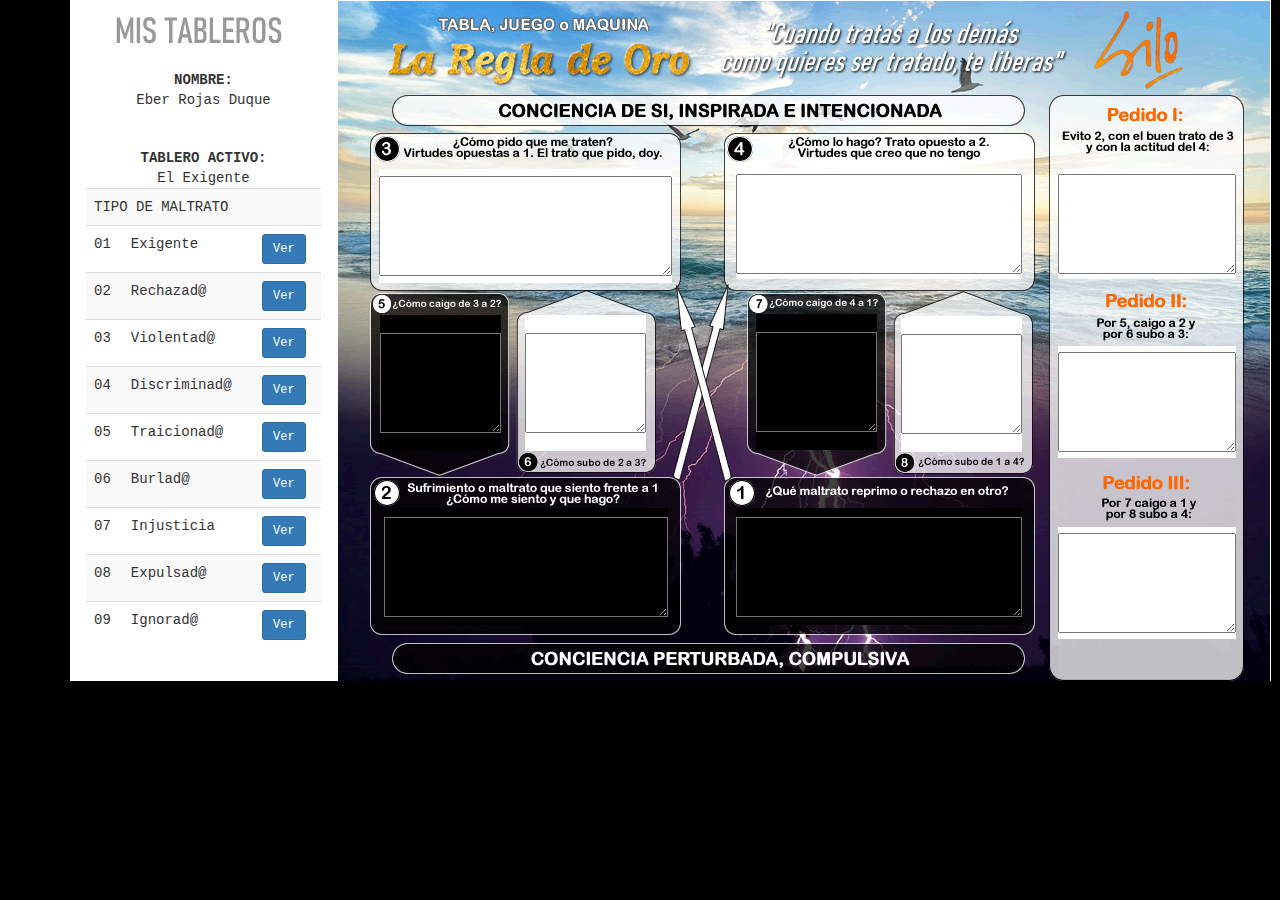
==== board/index.html @ b8701b4e "9 tableros" ====
<!--TEMPLATE-->
<!DOCTYPE html
  PUBLIC "-//W3C//DTD XHTML 1.0 Transitional//EN" "http://www.w3.org/TR/xhtml1/DTD/xhtml1-transitional.dtd">
<!-- saved from url=(0014)about:internet -->
<html xmlns="http://www.w3.org/1999/xhtml">

<head>
  <title>maqueta-board.gif</title>
  <meta http-equiv="Content-Type" content="text/html; charset=utf-8" />
  <link rel="stylesheet" href="https://maxcdn.bootstrapcdn.com/bootstrap/3.4.1/css/bootstrap.min.css">
</head>

<body>
    <div class="container">
      <table border="0" cellpadding="0" cellspacing="0" width="1200">
        <!-- fwtable fwsrc="maqueta-board.png" fwbase="maqueta-board.gif" fwstyle="Dreamweaver" fwdocid = "499303365" fwnested="0" -->
        <tr>
          <td><img src="images/spacer.gif" width="16" height="1" border="0" alt="" /></td>
          <td><img src="images/spacer.gif" width="235" height="1" border="0" alt="" /></td>
          <td><img src="images/spacer.gif" width="58" height="1" border="0" alt="" /></td>
          <td><img src="images/spacer.gif" width="1" height="1" border="0" alt="" /></td>
          <td><img src="images/spacer.gif" width="4" height="1" border="0" alt="" /></td>
          <td><img src="images/spacer.gif" width="117" height="1" border="0" alt="" /></td>
          <td><img src="images/spacer.gif" width="24" height="1" border="0" alt="" /></td>
          <td><img src="images/spacer.gif" width="121" height="1" border="0" alt="" /></td>
          <td><img src="images/spacer.gif" width="22" height="1" border="0" alt="" /></td>
          <td><img src="images/spacer.gif" width="4" height="1" border="0" alt="" /></td>
          <td><img src="images/spacer.gif" width="64" height="1" border="0" alt="" /></td>
          <td><img src="images/spacer.gif" width="20" height="1" border="0" alt="" /></td>
          <td><img src="images/spacer.gif" width="121" height="1" border="0" alt="" /></td>
          <td><img src="images/spacer.gif" width="24" height="1" border="0" alt="" /></td>
          <td><img src="images/spacer.gif" width="121" height="1" border="0" alt="" /></td>
          <td><img src="images/spacer.gif" width="36" height="1" border="0" alt="" /></td>
          <td><img src="images/spacer.gif" width="178" height="1" border="0" alt="" /></td>
          <td><img src="images/spacer.gif" width="34" height="1" border="0" alt="" /></td>
          <td><img src="images/spacer.gif" width="1" height="1" border="0" alt="" /></td>
        </tr>

        <tr>
          <td colspan="18"><img name="maquetaboard_r1_c1" src="images/maqueta-board_r1_c1.gif" width="1200" height="59"
              border="0" id="maquetaboard_r1_c1" alt="" /></td>
          <td></td>
        </tr>
        <tr>
          <td rowspan="19"><img name="maquetaboard_r2_c1" src="images/maqueta-board_r2_c1.gif" width="16" height="621"
              border="0" id="maquetaboard_r2_c1" alt="" /></td>
          <!--btnnuevo-->
          <td>
            <center>
              <strong>NOMBRE:</strong>
              <div id="txtowner">Eber Rojas Duque</span>
            </center>
          </td>
          <td rowspan="3" colspan="16"><img name="maquetaboard_r2_c3" src="images/maqueta-board_r2_c3.gif" width="949"
              height="109" border="0" id="maquetaboard_r2_c3" alt="" /></td>
          <td><img src="images/spacer.gif" width="1" height="59" border="0" alt="" /></td>
        </tr>
        <tr>
          <td>
          </td>
          <td><img src="images/spacer.gif" width="1" height="23" border="0" alt="" /></td>
        </tr>
        <tr>
          <!--tableros-->
          <td rowspan="16" class="txtinput">
            <center>
              <strong>TABLERO ACTIVO:</strong>
              <div id="txtboardactive">El Exigente</span>
            </center>            

            <div id="tableros">              
              <table class="table table-striped">
                <tr><td colspan="3">TIPO DE MALTRATO</td></tr>
                <tr><td>01</td><td><div id="tablero01">Exigente</div></td><td><button class="btn btn-primary btn-sm" onclick="loadboard('01')">Ver</button></td></tr>
                <tr><td>02</td><td><div id="tablero02">Rechazad@</div></td><td><button class="btn btn-primary btn-sm">Ver</button></td></tr>
                <tr><td>03</td><td><div id="tablero03">Violentad@</div></td><td><button class="btn btn-primary btn-sm">Ver</button></td></tr>
                <tr><td>04</td><td><div id="tablero04">Discriminad@</div></td><td><button class="btn btn-primary btn-sm">Ver</button></td></tr>
                <tr><td>05</td><td><div id="tablero05">Traicionad@</div></td><td><button class="btn btn-primary btn-sm">Ver</button></td></tr>
                <tr><td>06</td><td><div id="tablero06">Burlad@</div></td><td><button class="btn btn-primary btn-sm">Ver</button></td></tr>
                <tr><td>07</td><td><div id="tablero07">Injusticia</div></td><td><button class="btn btn-primary btn-sm">Ver</button></td></tr>
                <tr><td>08</td><td><div id="tablero08">Expulsad@</div></td><td><button class="btn btn-primary btn-sm">Ver</button></td></tr>
                <tr><td>09</td><td><div id="tablero08">Ignorad@</div></td><td><button class="btn btn-primary btn-sm">Ver</button></td></tr>
              </table>
            </div>
          </td>
          <td><img src="images/spacer.gif" width="1" height="27" border="0" alt="" /></td>
        </tr>
        <tr>
          <td rowspan="16"><img name="maquetaboard_r5_c3" src="images/maqueta-board_r5_c3.gif" width="58" height="512"
              border="0" id="maquetaboard_r5_c3" alt="" /></td>
          <!--txt03-->
          <td rowspan="2" colspan="7" class="txtinput">
            <textarea id="txt03"></textarea>
          </td>
          <td rowspan="16"><img name="maquetaboard_r5_c11" src="images/maqueta-board_r5_c11.gif" width="64" height="512"
              border="0" id="maquetaboard_r5_c11" alt="" /></td>
          <!--txt04-->
          <td colspan="4" class="txtinput">
            <textarea id="txt04"></textarea>
          </td>
          <td rowspan="16"><img name="maquetaboard_r5_c16" src="images/maqueta-board_r5_c16.gif" width="36" height="512"
              border="0" id="maquetaboard_r5_c16" alt="" /></td>
          <!--txtpedido01-->
          <td class="txtinput">
            <textarea id="txtpedido01"></textarea>
          </td>
          <td rowspan="16"><img name="maquetaboard_r5_c18" src="images/maqueta-board_r5_c18.gif" width="34" height="512"
              border="0" id="maquetaboard_r5_c18" alt="" /></td>
          <td><img src="images/spacer.gif" width="1" height="110" border="0" alt="" /></td>
        </tr>
        <tr>
          <td rowspan="2" colspan="4"><img name="maquetaboard_r6_c12" src="images/maqueta-board_r6_c12.gif" width="286"
              height="35" border="0" id="maquetaboard_r6_c12" alt="" /></td>
          <td rowspan="5"><img name="maquetaboard_r6_c17" src="images/maqueta-board_r6_c17.gif" width="178" height="67"
              border="0" id="maquetaboard_r6_c17" alt="" /></td>
          <td><img src="images/spacer.gif" width="1" height="4" border="0" alt="" /></td>
        </tr>
        <tr>
          <td rowspan="2" colspan="7"><img name="maquetaboard_r7_c4" src="images/maqueta-board_r7_c4.gif" width="293"
              height="32" border="0" id="maquetaboard_r7_c4" alt="" /></td>
          <td><img src="images/spacer.gif" width="1" height="31" border="0" alt="" /></td>
        </tr>
        <tr>
          <td rowspan="8"><img name="maquetaboard_r8_c12" src="images/maqueta-board_r8_c12.gif" width="20" height="194"
              border="0" id="maquetaboard_r8_c12" alt="" /></td>
          <!--txt07-->
          <td rowspan="4" class="txtinput dark">
            <textarea class="dark"></textarea>
          </td>
          <td rowspan="2" colspan="2"><img name="maquetaboard_r8_c14" src="images/maqueta-board_r8_c14.gif" width="145"
              height="2" border="0" id="maquetaboard_r8_c14" alt="" /></td>
          <td><img src="images/spacer.gif" width="1" height="1" border="0" alt="" /></td>
        </tr>
        <tr>
          <td rowspan="12"><img name="maquetaboard_r9_c4" src="images/maqueta-board_r9_c4.gif" width="1" height="366"
              border="0" id="maquetaboard_r9_c4" alt="" /></td>
          <!--txt05-->
          <td rowspan="4" colspan="2" class="txtinput dark">
            <textarea id="txt05" class="dark"></textarea>
          </td>
          <td rowspan="7"><img name="maquetaboard_r9_c7" src="images/maqueta-board_r9_c7.gif" width="24" height="193"
              border="0" id="maquetaboard_r9_c7" alt="" /></td>
          <!--txt06-->
          <td rowspan="4" class="txtinput">
            <textarea id="txt06"></textarea>
          </td>
          <td rowspan="7" colspan="2"><img name="maquetaboard_r9_c9" src="images/maqueta-board_r9_c9.gif" width="26"
              height="193" border="0" id="maquetaboard_r9_c9" alt="" /></td>
          <td><img src="images/spacer.gif" width="1" height="1" border="0" alt="" /></td>
        </tr>
        <tr>
          <td rowspan="6"><img name="maquetaboard_r10_c14" src="images/maqueta-board_r10_c14.gif" width="24"
              height="192" border="0" id="maquetaboard_r10_c14" alt="" /></td>
          <!--txt08-->
          <td rowspan="4" class="txtinput">
            <textarea id="txt08"></textarea>
          </td>
          <td><img src="images/spacer.gif" width="1" height="30" border="0" alt="" /></td>
        </tr>
        <tr>
          <!--txtpedido02-->
          <td rowspan="4" class="txtinput">
            <textarea id="txtpedido02"></textarea>
          </td>
          <td><img src="images/spacer.gif" width="1" height="104" border="0" alt="" /></td>
        </tr>
        <tr>
          <td rowspan="4"><img name="maquetaboard_r12_c13" src="images/maqueta-board_r12_c13.gif" width="121"
              height="58" border="0" id="maquetaboard_r12_c13" alt="" /></td>
          <td><img src="images/spacer.gif" width="1" height="1" border="0" alt="" /></td>
        </tr>
        <tr>
          <td rowspan="3" colspan="2"><img name="maquetaboard_r13_c5" src="images/maqueta-board_r13_c5.gif" width="121"
              height="57" border="0" id="maquetaboard_r13_c5" alt="" /></td>
          <td rowspan="3"><img name="maquetaboard_r13_c8" src="images/maqueta-board_r13_c8.gif" width="121" height="57"
              border="0" id="maquetaboard_r13_c8" alt="" /></td>
          <td><img src="images/spacer.gif" width="1" height="1" border="0" alt="" /></td>
        </tr>
        <tr>
          <td rowspan="2"><img name="maquetaboard_r14_c15" src="images/maqueta-board_r14_c15.gif" width="121"
              height="56" border="0" id="maquetaboard_r14_c15" alt="" /></td>
          <td><img src="images/spacer.gif" width="1" height="6" border="0" alt="" /></td>
        </tr>
        <tr>
          <td rowspan="2"><img name="maquetaboard_r15_c17" src="images/maqueta-board_r15_c17.gif" width="178"
              height="69" border="0" id="maquetaboard_r15_c17" alt="" /></td>
          <td><img src="images/spacer.gif" width="1" height="50" border="0" alt="" /></td>
        </tr>
        <tr>
          <td rowspan="5"><img name="maquetaboard_r16_c5" src="images/maqueta-board_r16_c5.gif" width="4" height="173"
              border="0" id="maquetaboard_r16_c5" alt="" /></td>
          <!--txt02-->
          <td rowspan="2" colspan="4" class="txtinput dark">
            <textarea id="txt02" class="dark"></textarea>
          </td>
          <td rowspan="5"><img name="maquetaboard_r16_c10" src="images/maqueta-board_r16_c10.gif" width="4" height="173"
              border="0" id="maquetaboard_r16_c10" alt="" /></td>
          <!--txt01-->
          <td rowspan="2" colspan="4" class="dark">
            <textarea id="txt01" class="dark"></textarea>
          </td>
          <td><img src="images/spacer.gif" width="1" height="19" border="0" alt="" /></td>
        </tr>
        <tr>
          <!--txtpedido03-->
          <td rowspan="2" class="txtinput">
            <textarea id="txtpedido03"></textarea>
          </td>
          <td><img src="images/spacer.gif" width="1" height="98" border="0" alt="" /></td>
        </tr>
        <tr>
          <td rowspan="3" colspan="4"><img name="maquetaboard_r18_c6" src="images/maqueta-board_r18_c6.gif" width="284"
              height="56" border="0" id="maquetaboard_r18_c6" alt="" /></td>
          <td rowspan="3" colspan="4"><img name="maquetaboard_r18_c12" src="images/maqueta-board_r18_c12.gif"
              width="286" height="56" border="0" id="maquetaboard_r18_c12" alt="" /></td>
          <td><img src="images/spacer.gif" width="1" height="14" border="0" alt="" /></td>
        </tr>
        <tr>
          <td rowspan="2"><img name="maquetaboard_r19_c17" src="images/maqueta-board_r19_c17.gif" width="178"
              height="42" border="0" id="maquetaboard_r19_c17" alt="" /></td>
          <td><img src="images/spacer.gif" width="1" height="34" border="0" alt="" /></td>
        </tr>
        <tr>
          <td><img name="maquetaboard_r20_c2" src="images/maqueta-board_r20_c2.gif" width="235" height="8" border="0"
              id="maquetaboard_r20_c2" alt="" /></td>
          <td></td>
        </tr>
      </table>
    </div>
</body>

</html>

<!--SCRIPT-->
<script>
  let boards = []
  class clsBOARD(){
    constructor(){
      this.id = null
      this.owner = null
      this.txt01 = null
      this.txt02 = null
      this.txt03 = null
      this.txt04 = null
      this.txt05 = null
      this.txt06 = null
      this.txt07 = null
      this.txt08 = null
      this.txtpedido01 = null
      this.txtpedido02 = null
      this.txtpedido03 = null
    }
    load(){

    }
    save(){

    }
  }

</script>

<!--STYLE-->
<style>
  html, body {
    background: #000;
    font-family: 'Courier New', Courier, monospace;
  }

  table {
    background-color: #FFF;
  }

  .dark{
    background-color: #000;
    color: #fff;
  }

  textarea{
    width: 100%;
    height: 100px;
  }

  .button{
    cursor: pointer;
  }

</style>
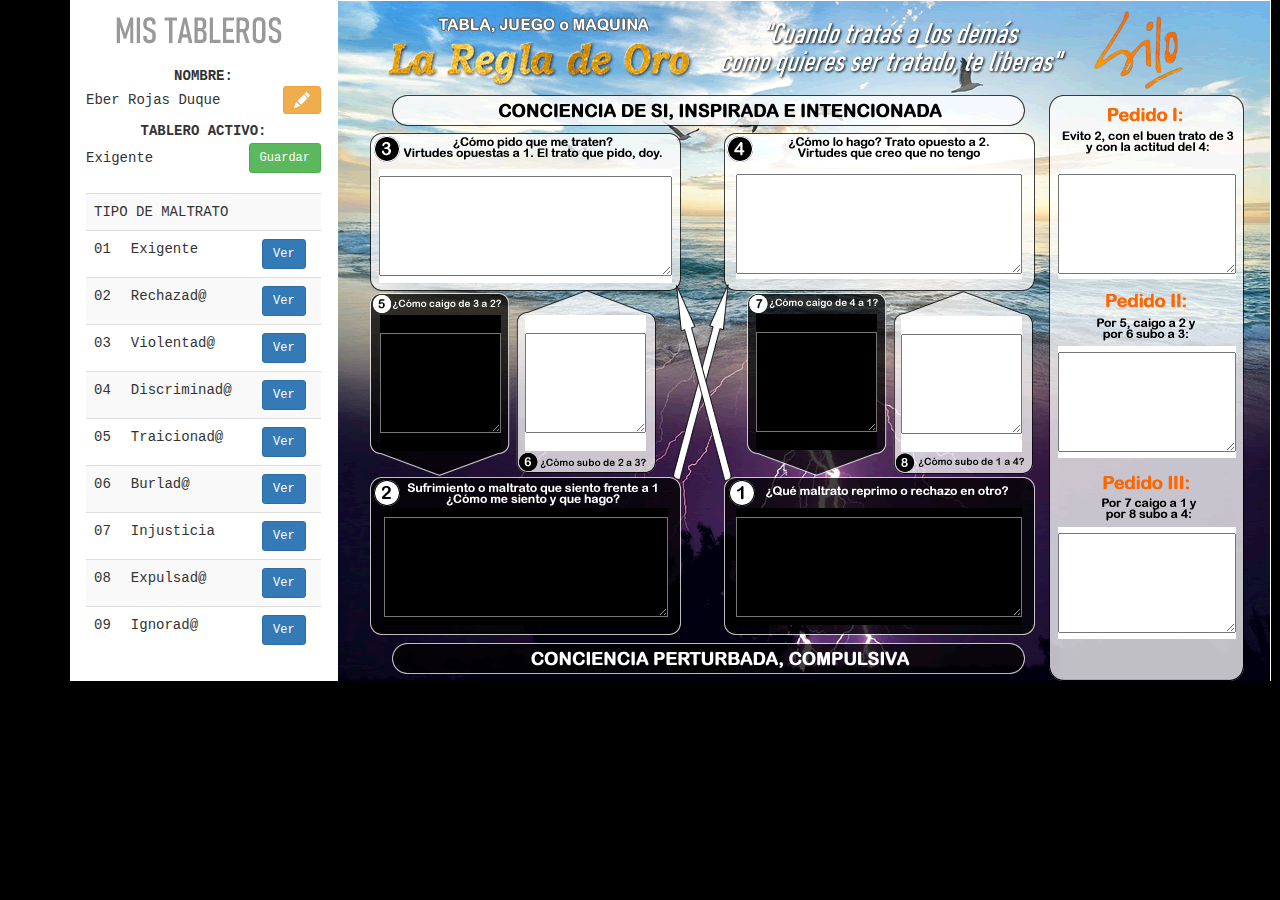
==== commit 053e7d79: "Botones edit y guardar" ====
--- a/board/index.html
+++ b/board/index.html
@@ -11,222 +11,292 @@
 </head>
 
 <body>
-    <div class="container">
-      <table border="0" cellpadding="0" cellspacing="0" width="1200">
-        <!-- fwtable fwsrc="maqueta-board.png" fwbase="maqueta-board.gif" fwstyle="Dreamweaver" fwdocid = "499303365" fwnested="0" -->
-        <tr>
-          <td><img src="images/spacer.gif" width="16" height="1" border="0" alt="" /></td>
-          <td><img src="images/spacer.gif" width="235" height="1" border="0" alt="" /></td>
-          <td><img src="images/spacer.gif" width="58" height="1" border="0" alt="" /></td>
-          <td><img src="images/spacer.gif" width="1" height="1" border="0" alt="" /></td>
-          <td><img src="images/spacer.gif" width="4" height="1" border="0" alt="" /></td>
-          <td><img src="images/spacer.gif" width="117" height="1" border="0" alt="" /></td>
-          <td><img src="images/spacer.gif" width="24" height="1" border="0" alt="" /></td>
-          <td><img src="images/spacer.gif" width="121" height="1" border="0" alt="" /></td>
-          <td><img src="images/spacer.gif" width="22" height="1" border="0" alt="" /></td>
-          <td><img src="images/spacer.gif" width="4" height="1" border="0" alt="" /></td>
-          <td><img src="images/spacer.gif" width="64" height="1" border="0" alt="" /></td>
-          <td><img src="images/spacer.gif" width="20" height="1" border="0" alt="" /></td>
-          <td><img src="images/spacer.gif" width="121" height="1" border="0" alt="" /></td>
-          <td><img src="images/spacer.gif" width="24" height="1" border="0" alt="" /></td>
-          <td><img src="images/spacer.gif" width="121" height="1" border="0" alt="" /></td>
-          <td><img src="images/spacer.gif" width="36" height="1" border="0" alt="" /></td>
-          <td><img src="images/spacer.gif" width="178" height="1" border="0" alt="" /></td>
-          <td><img src="images/spacer.gif" width="34" height="1" border="0" alt="" /></td>
-          <td><img src="images/spacer.gif" width="1" height="1" border="0" alt="" /></td>
-        </tr>
-
-        <tr>
-          <td colspan="18"><img name="maquetaboard_r1_c1" src="images/maqueta-board_r1_c1.gif" width="1200" height="59"
-              border="0" id="maquetaboard_r1_c1" alt="" /></td>
-          <td></td>
-        </tr>
-        <tr>
-          <td rowspan="19"><img name="maquetaboard_r2_c1" src="images/maqueta-board_r2_c1.gif" width="16" height="621"
-              border="0" id="maquetaboard_r2_c1" alt="" /></td>
-          <!--btnnuevo-->
-          <td>
-            <center>
-              <strong>NOMBRE:</strong>
-              <div id="txtowner">Eber Rojas Duque</span>
-            </center>
-          </td>
-          <td rowspan="3" colspan="16"><img name="maquetaboard_r2_c3" src="images/maqueta-board_r2_c3.gif" width="949"
-              height="109" border="0" id="maquetaboard_r2_c3" alt="" /></td>
-          <td><img src="images/spacer.gif" width="1" height="59" border="0" alt="" /></td>
-        </tr>
-        <tr>
-          <td>
-          </td>
-          <td><img src="images/spacer.gif" width="1" height="23" border="0" alt="" /></td>
-        </tr>
-        <tr>
-          <!--tableros-->
-          <td rowspan="16" class="txtinput">
-            <center>
-              <strong>TABLERO ACTIVO:</strong>
-              <div id="txtboardactive">El Exigente</span>
-            </center>            
-
-            <div id="tableros">              
-              <table class="table table-striped">
-                <tr><td colspan="3">TIPO DE MALTRATO</td></tr>
-                <tr><td>01</td><td><div id="tablero01">Exigente</div></td><td><button class="btn btn-primary btn-sm" onclick="loadboard('01')">Ver</button></td></tr>
-                <tr><td>02</td><td><div id="tablero02">Rechazad@</div></td><td><button class="btn btn-primary btn-sm">Ver</button></td></tr>
-                <tr><td>03</td><td><div id="tablero03">Violentad@</div></td><td><button class="btn btn-primary btn-sm">Ver</button></td></tr>
-                <tr><td>04</td><td><div id="tablero04">Discriminad@</div></td><td><button class="btn btn-primary btn-sm">Ver</button></td></tr>
-                <tr><td>05</td><td><div id="tablero05">Traicionad@</div></td><td><button class="btn btn-primary btn-sm">Ver</button></td></tr>
-                <tr><td>06</td><td><div id="tablero06">Burlad@</div></td><td><button class="btn btn-primary btn-sm">Ver</button></td></tr>
-                <tr><td>07</td><td><div id="tablero07">Injusticia</div></td><td><button class="btn btn-primary btn-sm">Ver</button></td></tr>
-                <tr><td>08</td><td><div id="tablero08">Expulsad@</div></td><td><button class="btn btn-primary btn-sm">Ver</button></td></tr>
-                <tr><td>09</td><td><div id="tablero08">Ignorad@</div></td><td><button class="btn btn-primary btn-sm">Ver</button></td></tr>
-              </table>
-            </div>
-          </td>
-          <td><img src="images/spacer.gif" width="1" height="27" border="0" alt="" /></td>
-        </tr>
-        <tr>
-          <td rowspan="16"><img name="maquetaboard_r5_c3" src="images/maqueta-board_r5_c3.gif" width="58" height="512"
-              border="0" id="maquetaboard_r5_c3" alt="" /></td>
-          <!--txt03-->
-          <td rowspan="2" colspan="7" class="txtinput">
-            <textarea id="txt03"></textarea>
-          </td>
-          <td rowspan="16"><img name="maquetaboard_r5_c11" src="images/maqueta-board_r5_c11.gif" width="64" height="512"
-              border="0" id="maquetaboard_r5_c11" alt="" /></td>
-          <!--txt04-->
-          <td colspan="4" class="txtinput">
-            <textarea id="txt04"></textarea>
-          </td>
-          <td rowspan="16"><img name="maquetaboard_r5_c16" src="images/maqueta-board_r5_c16.gif" width="36" height="512"
-              border="0" id="maquetaboard_r5_c16" alt="" /></td>
-          <!--txtpedido01-->
-          <td class="txtinput">
-            <textarea id="txtpedido01"></textarea>
-          </td>
-          <td rowspan="16"><img name="maquetaboard_r5_c18" src="images/maqueta-board_r5_c18.gif" width="34" height="512"
-              border="0" id="maquetaboard_r5_c18" alt="" /></td>
-          <td><img src="images/spacer.gif" width="1" height="110" border="0" alt="" /></td>
-        </tr>
-        <tr>
-          <td rowspan="2" colspan="4"><img name="maquetaboard_r6_c12" src="images/maqueta-board_r6_c12.gif" width="286"
-              height="35" border="0" id="maquetaboard_r6_c12" alt="" /></td>
-          <td rowspan="5"><img name="maquetaboard_r6_c17" src="images/maqueta-board_r6_c17.gif" width="178" height="67"
-              border="0" id="maquetaboard_r6_c17" alt="" /></td>
-          <td><img src="images/spacer.gif" width="1" height="4" border="0" alt="" /></td>
-        </tr>
-        <tr>
-          <td rowspan="2" colspan="7"><img name="maquetaboard_r7_c4" src="images/maqueta-board_r7_c4.gif" width="293"
-              height="32" border="0" id="maquetaboard_r7_c4" alt="" /></td>
-          <td><img src="images/spacer.gif" width="1" height="31" border="0" alt="" /></td>
-        </tr>
-        <tr>
-          <td rowspan="8"><img name="maquetaboard_r8_c12" src="images/maqueta-board_r8_c12.gif" width="20" height="194"
-              border="0" id="maquetaboard_r8_c12" alt="" /></td>
-          <!--txt07-->
-          <td rowspan="4" class="txtinput dark">
-            <textarea class="dark"></textarea>
-          </td>
-          <td rowspan="2" colspan="2"><img name="maquetaboard_r8_c14" src="images/maqueta-board_r8_c14.gif" width="145"
-              height="2" border="0" id="maquetaboard_r8_c14" alt="" /></td>
-          <td><img src="images/spacer.gif" width="1" height="1" border="0" alt="" /></td>
-        </tr>
-        <tr>
-          <td rowspan="12"><img name="maquetaboard_r9_c4" src="images/maqueta-board_r9_c4.gif" width="1" height="366"
-              border="0" id="maquetaboard_r9_c4" alt="" /></td>
-          <!--txt05-->
-          <td rowspan="4" colspan="2" class="txtinput dark">
-            <textarea id="txt05" class="dark"></textarea>
-          </td>
-          <td rowspan="7"><img name="maquetaboard_r9_c7" src="images/maqueta-board_r9_c7.gif" width="24" height="193"
-              border="0" id="maquetaboard_r9_c7" alt="" /></td>
-          <!--txt06-->
-          <td rowspan="4" class="txtinput">
-            <textarea id="txt06"></textarea>
-          </td>
-          <td rowspan="7" colspan="2"><img name="maquetaboard_r9_c9" src="images/maqueta-board_r9_c9.gif" width="26"
-              height="193" border="0" id="maquetaboard_r9_c9" alt="" /></td>
-          <td><img src="images/spacer.gif" width="1" height="1" border="0" alt="" /></td>
-        </tr>
-        <tr>
-          <td rowspan="6"><img name="maquetaboard_r10_c14" src="images/maqueta-board_r10_c14.gif" width="24"
-              height="192" border="0" id="maquetaboard_r10_c14" alt="" /></td>
-          <!--txt08-->
-          <td rowspan="4" class="txtinput">
-            <textarea id="txt08"></textarea>
-          </td>
-          <td><img src="images/spacer.gif" width="1" height="30" border="0" alt="" /></td>
-        </tr>
-        <tr>
-          <!--txtpedido02-->
-          <td rowspan="4" class="txtinput">
-            <textarea id="txtpedido02"></textarea>
-          </td>
-          <td><img src="images/spacer.gif" width="1" height="104" border="0" alt="" /></td>
-        </tr>
-        <tr>
-          <td rowspan="4"><img name="maquetaboard_r12_c13" src="images/maqueta-board_r12_c13.gif" width="121"
-              height="58" border="0" id="maquetaboard_r12_c13" alt="" /></td>
-          <td><img src="images/spacer.gif" width="1" height="1" border="0" alt="" /></td>
-        </tr>
-        <tr>
-          <td rowspan="3" colspan="2"><img name="maquetaboard_r13_c5" src="images/maqueta-board_r13_c5.gif" width="121"
-              height="57" border="0" id="maquetaboard_r13_c5" alt="" /></td>
-          <td rowspan="3"><img name="maquetaboard_r13_c8" src="images/maqueta-board_r13_c8.gif" width="121" height="57"
-              border="0" id="maquetaboard_r13_c8" alt="" /></td>
-          <td><img src="images/spacer.gif" width="1" height="1" border="0" alt="" /></td>
-        </tr>
-        <tr>
-          <td rowspan="2"><img name="maquetaboard_r14_c15" src="images/maqueta-board_r14_c15.gif" width="121"
-              height="56" border="0" id="maquetaboard_r14_c15" alt="" /></td>
-          <td><img src="images/spacer.gif" width="1" height="6" border="0" alt="" /></td>
-        </tr>
-        <tr>
-          <td rowspan="2"><img name="maquetaboard_r15_c17" src="images/maqueta-board_r15_c17.gif" width="178"
-              height="69" border="0" id="maquetaboard_r15_c17" alt="" /></td>
-          <td><img src="images/spacer.gif" width="1" height="50" border="0" alt="" /></td>
-        </tr>
-        <tr>
-          <td rowspan="5"><img name="maquetaboard_r16_c5" src="images/maqueta-board_r16_c5.gif" width="4" height="173"
-              border="0" id="maquetaboard_r16_c5" alt="" /></td>
-          <!--txt02-->
-          <td rowspan="2" colspan="4" class="txtinput dark">
-            <textarea id="txt02" class="dark"></textarea>
-          </td>
-          <td rowspan="5"><img name="maquetaboard_r16_c10" src="images/maqueta-board_r16_c10.gif" width="4" height="173"
-              border="0" id="maquetaboard_r16_c10" alt="" /></td>
-          <!--txt01-->
-          <td rowspan="2" colspan="4" class="dark">
-            <textarea id="txt01" class="dark"></textarea>
-          </td>
-          <td><img src="images/spacer.gif" width="1" height="19" border="0" alt="" /></td>
-        </tr>
-        <tr>
-          <!--txtpedido03-->
-          <td rowspan="2" class="txtinput">
-            <textarea id="txtpedido03"></textarea>
-          </td>
-          <td><img src="images/spacer.gif" width="1" height="98" border="0" alt="" /></td>
-        </tr>
-        <tr>
-          <td rowspan="3" colspan="4"><img name="maquetaboard_r18_c6" src="images/maqueta-board_r18_c6.gif" width="284"
-              height="56" border="0" id="maquetaboard_r18_c6" alt="" /></td>
-          <td rowspan="3" colspan="4"><img name="maquetaboard_r18_c12" src="images/maqueta-board_r18_c12.gif"
-              width="286" height="56" border="0" id="maquetaboard_r18_c12" alt="" /></td>
-          <td><img src="images/spacer.gif" width="1" height="14" border="0" alt="" /></td>
-        </tr>
-        <tr>
-          <td rowspan="2"><img name="maquetaboard_r19_c17" src="images/maqueta-board_r19_c17.gif" width="178"
-              height="42" border="0" id="maquetaboard_r19_c17" alt="" /></td>
-          <td><img src="images/spacer.gif" width="1" height="34" border="0" alt="" /></td>
-        </tr>
-        <tr>
-          <td><img name="maquetaboard_r20_c2" src="images/maqueta-board_r20_c2.gif" width="235" height="8" border="0"
-              id="maquetaboard_r20_c2" alt="" /></td>
-          <td></td>
-        </tr>
-      </table>
-    </div>
+  <div class="container">
+    <table border="0" cellpadding="0" cellspacing="0" width="1200">
+      <!-- fwtable fwsrc="maqueta-board.png" fwbase="maqueta-board.gif" fwstyle="Dreamweaver" fwdocid = "499303365" fwnested="0" -->
+      <tr>
+        <td><img src="images/spacer.gif" width="16" height="1" border="0" alt="" /></td>
+        <td><img src="images/spacer.gif" width="235" height="1" border="0" alt="" /></td>
+        <td><img src="images/spacer.gif" width="58" height="1" border="0" alt="" /></td>
+        <td><img src="images/spacer.gif" width="1" height="1" border="0" alt="" /></td>
+        <td><img src="images/spacer.gif" width="4" height="1" border="0" alt="" /></td>
+        <td><img src="images/spacer.gif" width="117" height="1" border="0" alt="" /></td>
+        <td><img src="images/spacer.gif" width="24" height="1" border="0" alt="" /></td>
+        <td><img src="images/spacer.gif" width="121" height="1" border="0" alt="" /></td>
+        <td><img src="images/spacer.gif" width="22" height="1" border="0" alt="" /></td>
+        <td><img src="images/spacer.gif" width="4" height="1" border="0" alt="" /></td>
+        <td><img src="images/spacer.gif" width="64" height="1" border="0" alt="" /></td>
+        <td><img src="images/spacer.gif" width="20" height="1" border="0" alt="" /></td>
+        <td><img src="images/spacer.gif" width="121" height="1" border="0" alt="" /></td>
+        <td><img src="images/spacer.gif" width="24" height="1" border="0" alt="" /></td>
+        <td><img src="images/spacer.gif" width="121" height="1" border="0" alt="" /></td>
+        <td><img src="images/spacer.gif" width="36" height="1" border="0" alt="" /></td>
+        <td><img src="images/spacer.gif" width="178" height="1" border="0" alt="" /></td>
+        <td><img src="images/spacer.gif" width="34" height="1" border="0" alt="" /></td>
+        <td><img src="images/spacer.gif" width="1" height="1" border="0" alt="" /></td>
+      </tr>
+
+      <tr>
+        <td colspan="18"><img name="maquetaboard_r1_c1" src="images/maqueta-board_r1_c1.gif" width="1200" height="59"
+            border="0" id="maquetaboard_r1_c1" alt="" /></td>
+        <td></td>
+      </tr>
+      <tr>
+        <td rowspan="19"><img name="maquetaboard_r2_c1" src="images/maqueta-board_r2_c1.gif" width="16" height="621"
+            border="0" id="maquetaboard_r2_c1" alt="" /></td>
+        <!--btnnuevo-->
+        <td>
+          <center>
+            <strong>NOMBRE:</strong>
+          </center>
+          <table width="100%">
+            <tr>
+              <td width="200px">Eber Rojas Duque</td>
+              <td><button class="btn btn-warning btn-sm" onclick="loadboard('01')"><svg
+                    xmlns="http://www.w3.org/2000/svg" width="16" height="16" fill="currentColor"
+                    class="bi bi-pencil-fill" viewBox="0 0 16 16">
+                    <path
+                      d="M12.854.146a.5.5 0 0 0-.707 0L10.5 1.793 14.207 5.5l1.647-1.646a.5.5 0 0 0 0-.708l-3-3zm.646 6.061L9.793 2.5 3.293 9H3.5a.5.5 0 0 1 .5.5v.5h.5a.5.5 0 0 1 .5.5v.5h.5a.5.5 0 0 1 .5.5v.5h.5a.5.5 0 0 1 .5.5v.207l6.5-6.5zm-7.468 7.468A.5.5 0 0 1 6 13.5V13h-.5a.5.5 0 0 1-.5-.5V12h-.5a.5.5 0 0 1-.5-.5V11h-.5a.5.5 0 0 1-.5-.5V10h-.5a.499.499 0 0 1-.175-.032l-.179.178a.5.5 0 0 0-.11.168l-2 5a.5.5 0 0 0 .65.65l5-2a.5.5 0 0 0 .168-.11l.178-.178z" />
+                  </svg></button></td>
+            </tr>
+          </table>
+
+        </td>
+        <td rowspan="3" colspan="16"><img name="maquetaboard_r2_c3" src="images/maqueta-board_r2_c3.gif" width="949"
+            height="109" border="0" id="maquetaboard_r2_c3" alt="" /></td>
+        <td><img src="images/spacer.gif" width="1" height="59" border="0" alt="" /></td>
+      </tr>
+      <tr>
+        <td>
+          <center>
+            <strong>TABLERO ACTIVO:</strong>
+          </center>
+        </td>
+        <td><img src="images/spacer.gif" width="1" height="23" border="0" alt="" /></td>
+      </tr>
+      <tr>
+        <!--tableros-->
+        <td rowspan="16" class="txtinput">
+          <table width="100%">
+            <tr>
+              <td width="200px">Exigente</td>
+              <td><button class="btn btn-success btn-sm" onclick="loadboard('01')">Guardar</button></td>
+            </tr>
+          </table>
+          <br>
+          <table class="table table-striped">
+            <tr>
+              <td colspan="3">TIPO DE MALTRATO</td>
+            </tr>
+            <tr>
+              <td>01</td>
+              <td>
+                <div id="tablero01">Exigente</div>
+              </td>
+              <td><button class="btn btn-primary btn-sm" onclick="loadboard('01')">Ver</button></td>
+            </tr>
+            <tr>
+              <td>02</td>
+              <td>
+                <div id="tablero02">Rechazad@</div>
+              </td>
+              <td><button class="btn btn-primary btn-sm">Ver</button></td>
+            </tr>
+            <tr>
+              <td>03</td>
+              <td>
+                <div id="tablero03">Violentad@</div>
+              </td>
+              <td><button class="btn btn-primary btn-sm">Ver</button></td>
+            </tr>
+            <tr>
+              <td>04</td>
+              <td>
+                <div id="tablero04">Discriminad@</div>
+              </td>
+              <td><button class="btn btn-primary btn-sm">Ver</button></td>
+            </tr>
+            <tr>
+              <td>05</td>
+              <td>
+                <div id="tablero05">Traicionad@</div>
+              </td>
+              <td><button class="btn btn-primary btn-sm">Ver</button></td>
+            </tr>
+            <tr>
+              <td>06</td>
+              <td>
+                <div id="tablero06">Burlad@</div>
+              </td>
+              <td><button class="btn btn-primary btn-sm">Ver</button></td>
+            </tr>
+            <tr>
+              <td>07</td>
+              <td>
+                <div id="tablero07">Injusticia</div>
+              </td>
+              <td><button class="btn btn-primary btn-sm">Ver</button></td>
+            </tr>
+            <tr>
+              <td>08</td>
+              <td>
+                <div id="tablero08">Expulsad@</div>
+              </td>
+              <td><button class="btn btn-primary btn-sm">Ver</button></td>
+            </tr>
+            <tr>
+              <td>09</td>
+              <td>
+                <div id="tablero08">Ignorad@</div>
+              </td>
+              <td><button class="btn btn-primary btn-sm">Ver</button></td>
+            </tr>
+          </table>
+        </td>
+        <td><img src="images/spacer.gif" width="1" height="27" border="0" alt="" /></td>
+      </tr>
+      <tr>
+        <td rowspan="16"><img name="maquetaboard_r5_c3" src="images/maqueta-board_r5_c3.gif" width="58" height="512"
+            border="0" id="maquetaboard_r5_c3" alt="" /></td>
+        <!--txt03-->
+        <td rowspan="2" colspan="7" class="txtinput">
+          <textarea id="txt03"></textarea>
+        </td>
+        <td rowspan="16"><img name="maquetaboard_r5_c11" src="images/maqueta-board_r5_c11.gif" width="64" height="512"
+            border="0" id="maquetaboard_r5_c11" alt="" /></td>
+        <!--txt04-->
+        <td colspan="4" class="txtinput">
+          <textarea id="txt04"></textarea>
+        </td>
+        <td rowspan="16"><img name="maquetaboard_r5_c16" src="images/maqueta-board_r5_c16.gif" width="36" height="512"
+            border="0" id="maquetaboard_r5_c16" alt="" /></td>
+        <!--txtpedido01-->
+        <td class="txtinput">
+          <textarea id="txtpedido01"></textarea>
+        </td>
+        <td rowspan="16"><img name="maquetaboard_r5_c18" src="images/maqueta-board_r5_c18.gif" width="34" height="512"
+            border="0" id="maquetaboard_r5_c18" alt="" /></td>
+        <td><img src="images/spacer.gif" width="1" height="110" border="0" alt="" /></td>
+      </tr>
+      <tr>
+        <td rowspan="2" colspan="4"><img name="maquetaboard_r6_c12" src="images/maqueta-board_r6_c12.gif" width="286"
+            height="35" border="0" id="maquetaboard_r6_c12" alt="" /></td>
+        <td rowspan="5"><img name="maquetaboard_r6_c17" src="images/maqueta-board_r6_c17.gif" width="178" height="67"
+            border="0" id="maquetaboard_r6_c17" alt="" /></td>
+        <td><img src="images/spacer.gif" width="1" height="4" border="0" alt="" /></td>
+      </tr>
+      <tr>
+        <td rowspan="2" colspan="7"><img name="maquetaboard_r7_c4" src="images/maqueta-board_r7_c4.gif" width="293"
+            height="32" border="0" id="maquetaboard_r7_c4" alt="" /></td>
+        <td><img src="images/spacer.gif" width="1" height="31" border="0" alt="" /></td>
+      </tr>
+      <tr>
+        <td rowspan="8"><img name="maquetaboard_r8_c12" src="images/maqueta-board_r8_c12.gif" width="20" height="194"
+            border="0" id="maquetaboard_r8_c12" alt="" /></td>
+        <!--txt07-->
+        <td rowspan="4" class="txtinput dark">
+          <textarea class="dark"></textarea>
+        </td>
+        <td rowspan="2" colspan="2"><img name="maquetaboard_r8_c14" src="images/maqueta-board_r8_c14.gif" width="145"
+            height="2" border="0" id="maquetaboard_r8_c14" alt="" /></td>
+        <td><img src="images/spacer.gif" width="1" height="1" border="0" alt="" /></td>
+      </tr>
+      <tr>
+        <td rowspan="12"><img name="maquetaboard_r9_c4" src="images/maqueta-board_r9_c4.gif" width="1" height="366"
+            border="0" id="maquetaboard_r9_c4" alt="" /></td>
+        <!--txt05-->
+        <td rowspan="4" colspan="2" class="txtinput dark">
+          <textarea id="txt05" class="dark"></textarea>
+        </td>
+        <td rowspan="7"><img name="maquetaboard_r9_c7" src="images/maqueta-board_r9_c7.gif" width="24" height="193"
+            border="0" id="maquetaboard_r9_c7" alt="" /></td>
+        <!--txt06-->
+        <td rowspan="4" class="txtinput">
+          <textarea id="txt06"></textarea>
+        </td>
+        <td rowspan="7" colspan="2"><img name="maquetaboard_r9_c9" src="images/maqueta-board_r9_c9.gif" width="26"
+            height="193" border="0" id="maquetaboard_r9_c9" alt="" /></td>
+        <td><img src="images/spacer.gif" width="1" height="1" border="0" alt="" /></td>
+      </tr>
+      <tr>
+        <td rowspan="6"><img name="maquetaboard_r10_c14" src="images/maqueta-board_r10_c14.gif" width="24" height="192"
+            border="0" id="maquetaboard_r10_c14" alt="" /></td>
+        <!--txt08-->
+        <td rowspan="4" class="txtinput">
+          <textarea id="txt08"></textarea>
+        </td>
+        <td><img src="images/spacer.gif" width="1" height="30" border="0" alt="" /></td>
+      </tr>
+      <tr>
+        <!--txtpedido02-->
+        <td rowspan="4" class="txtinput">
+          <textarea id="txtpedido02"></textarea>
+        </td>
+        <td><img src="images/spacer.gif" width="1" height="104" border="0" alt="" /></td>
+      </tr>
+      <tr>
+        <td rowspan="4"><img name="maquetaboard_r12_c13" src="images/maqueta-board_r12_c13.gif" width="121" height="58"
+            border="0" id="maquetaboard_r12_c13" alt="" /></td>
+        <td><img src="images/spacer.gif" width="1" height="1" border="0" alt="" /></td>
+      </tr>
+      <tr>
+        <td rowspan="3" colspan="2"><img name="maquetaboard_r13_c5" src="images/maqueta-board_r13_c5.gif" width="121"
+            height="57" border="0" id="maquetaboard_r13_c5" alt="" /></td>
+        <td rowspan="3"><img name="maquetaboard_r13_c8" src="images/maqueta-board_r13_c8.gif" width="121" height="57"
+            border="0" id="maquetaboard_r13_c8" alt="" /></td>
+        <td><img src="images/spacer.gif" width="1" height="1" border="0" alt="" /></td>
+      </tr>
+      <tr>
+        <td rowspan="2"><img name="maquetaboard_r14_c15" src="images/maqueta-board_r14_c15.gif" width="121" height="56"
+            border="0" id="maquetaboard_r14_c15" alt="" /></td>
+        <td><img src="images/spacer.gif" width="1" height="6" border="0" alt="" /></td>
+      </tr>
+      <tr>
+        <td rowspan="2"><img name="maquetaboard_r15_c17" src="images/maqueta-board_r15_c17.gif" width="178" height="69"
+            border="0" id="maquetaboard_r15_c17" alt="" /></td>
+        <td><img src="images/spacer.gif" width="1" height="50" border="0" alt="" /></td>
+      </tr>
+      <tr>
+        <td rowspan="5"><img name="maquetaboard_r16_c5" src="images/maqueta-board_r16_c5.gif" width="4" height="173"
+            border="0" id="maquetaboard_r16_c5" alt="" /></td>
+        <!--txt02-->
+        <td rowspan="2" colspan="4" class="txtinput dark">
+          <textarea id="txt02" class="dark"></textarea>
+        </td>
+        <td rowspan="5"><img name="maquetaboard_r16_c10" src="images/maqueta-board_r16_c10.gif" width="4" height="173"
+            border="0" id="maquetaboard_r16_c10" alt="" /></td>
+        <!--txt01-->
+        <td rowspan="2" colspan="4" class="dark">
+          <textarea id="txt01" class="dark"></textarea>
+        </td>
+        <td><img src="images/spacer.gif" width="1" height="19" border="0" alt="" /></td>
+      </tr>
+      <tr>
+        <!--txtpedido03-->
+        <td rowspan="2" class="txtinput">
+          <textarea id="txtpedido03"></textarea>
+        </td>
+        <td><img src="images/spacer.gif" width="1" height="98" border="0" alt="" /></td>
+      </tr>
+      <tr>
+        <td rowspan="3" colspan="4"><img name="maquetaboard_r18_c6" src="images/maqueta-board_r18_c6.gif" width="284"
+            height="56" border="0" id="maquetaboard_r18_c6" alt="" /></td>
+        <td rowspan="3" colspan="4"><img name="maquetaboard_r18_c12" src="images/maqueta-board_r18_c12.gif" width="286"
+            height="56" border="0" id="maquetaboard_r18_c12" alt="" /></td>
+        <td><img src="images/spacer.gif" width="1" height="14" border="0" alt="" /></td>
+      </tr>
+      <tr>
+        <td rowspan="2"><img name="maquetaboard_r19_c17" src="images/maqueta-board_r19_c17.gif" width="178" height="42"
+            border="0" id="maquetaboard_r19_c17" alt="" /></td>
+        <td><img src="images/spacer.gif" width="1" height="34" border="0" alt="" /></td>
+      </tr>
+      <tr>
+        <td><img name="maquetaboard_r20_c2" src="images/maqueta-board_r20_c2.gif" width="235" height="8" border="0"
+            id="maquetaboard_r20_c2" alt="" /></td>
+        <td></td>
+      </tr>
+    </table>
+  </div>
 </body>
 
 </html>
@@ -262,7 +332,8 @@
 
 <!--STYLE-->
 <style>
-  html, body {
+  html,
+  body {
     background: #000;
     font-family: 'Courier New', Courier, monospace;
   }
@@ -271,18 +342,17 @@
     background-color: #FFF;
   }
 
-  .dark{
+  .dark {
     background-color: #000;
     color: #fff;
   }
 
-  textarea{
+  textarea {
     width: 100%;
     height: 100px;
   }
 
-  .button{
+  .button {
     cursor: pointer;
   }
-
 </style>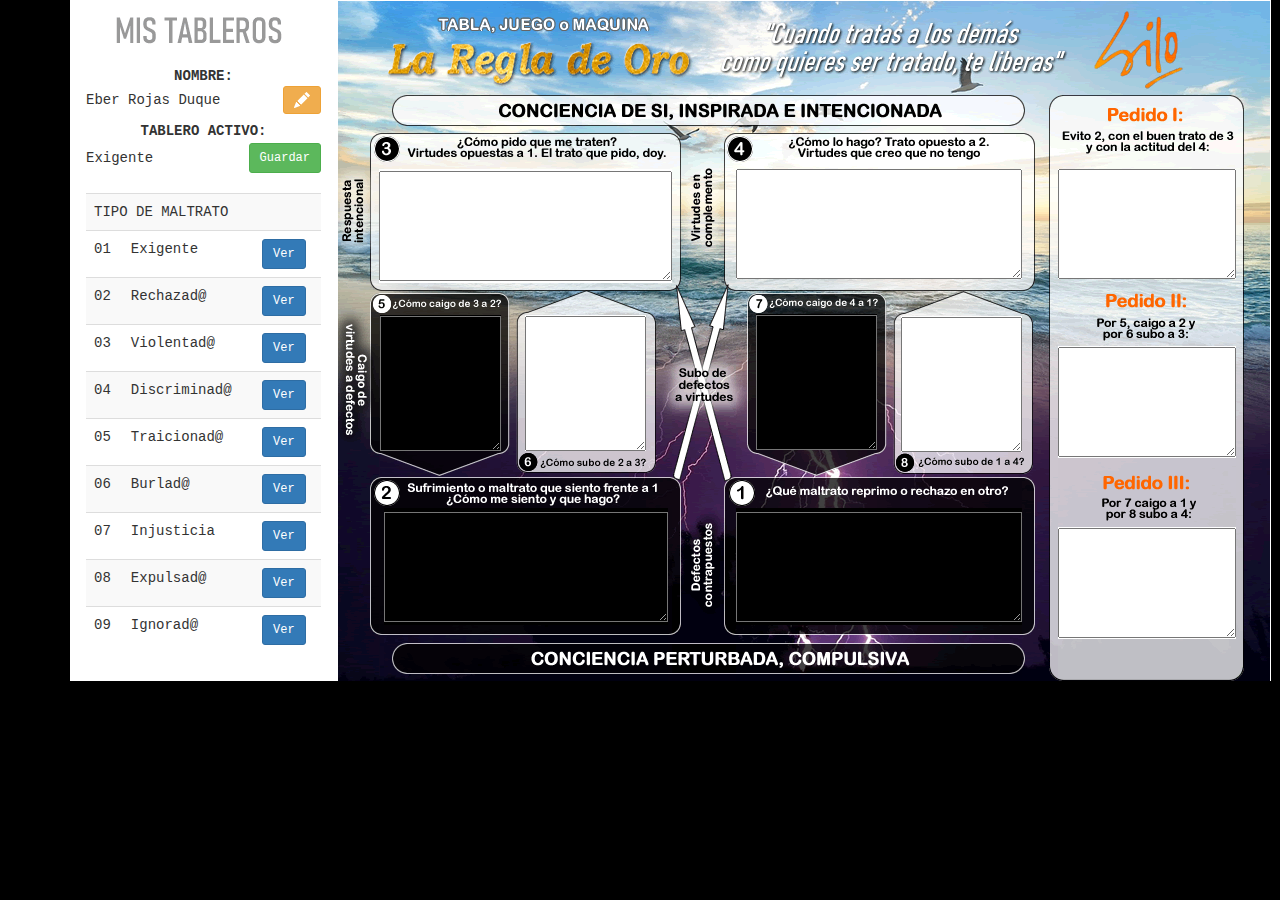
==== commit 3a7188ce: "Tamanos de cajas de texto, aun sin programacion JS." ====
--- a/board/index.html
+++ b/board/index.html
@@ -5,7 +5,7 @@
 <html xmlns="http://www.w3.org/1999/xhtml">
 
 <head>
-  <title>maqueta-board.gif</title>
+  <title>LA REGLA DE ORO</title>
   <meta http-equiv="Content-Type" content="text/html; charset=utf-8" />
   <link rel="stylesheet" href="https://maxcdn.bootstrapcdn.com/bootstrap/3.4.1/css/bootstrap.min.css">
 </head>
@@ -195,7 +195,7 @@
             border="0" id="maquetaboard_r8_c12" alt="" /></td>
         <!--txt07-->
         <td rowspan="4" class="txtinput dark">
-          <textarea class="dark"></textarea>
+          <textarea class="dark textarea120"></textarea>
         </td>
         <td rowspan="2" colspan="2"><img name="maquetaboard_r8_c14" src="images/maqueta-board_r8_c14.gif" width="145"
             height="2" border="0" id="maquetaboard_r8_c14" alt="" /></td>
@@ -206,13 +206,13 @@
             border="0" id="maquetaboard_r9_c4" alt="" /></td>
         <!--txt05-->
         <td rowspan="4" colspan="2" class="txtinput dark">
-          <textarea id="txt05" class="dark"></textarea>
+          <textarea id="txt05" class="dark textarea120"></textarea>
         </td>
         <td rowspan="7"><img name="maquetaboard_r9_c7" src="images/maqueta-board_r9_c7.gif" width="24" height="193"
             border="0" id="maquetaboard_r9_c7" alt="" /></td>
         <!--txt06-->
         <td rowspan="4" class="txtinput">
-          <textarea id="txt06"></textarea>
+          <textarea id="txt06" class="textarea120"></textarea>
         </td>
         <td rowspan="7" colspan="2"><img name="maquetaboard_r9_c9" src="images/maqueta-board_r9_c9.gif" width="26"
             height="193" border="0" id="maquetaboard_r9_c9" alt="" /></td>
@@ -223,7 +223,7 @@
             border="0" id="maquetaboard_r10_c14" alt="" /></td>
         <!--txt08-->
         <td rowspan="4" class="txtinput">
-          <textarea id="txt08"></textarea>
+          <textarea id="txt08" class="textarea120"></textarea>
         </td>
         <td><img src="images/spacer.gif" width="1" height="30" border="0" alt="" /></td>
       </tr>
@@ -349,7 +349,11 @@
 
   textarea {
     width: 100%;
-    height: 100px;
+    height: 110px;
+  }
+
+  .textarea120{
+    height: 135px !important;
   }
 
   .button {
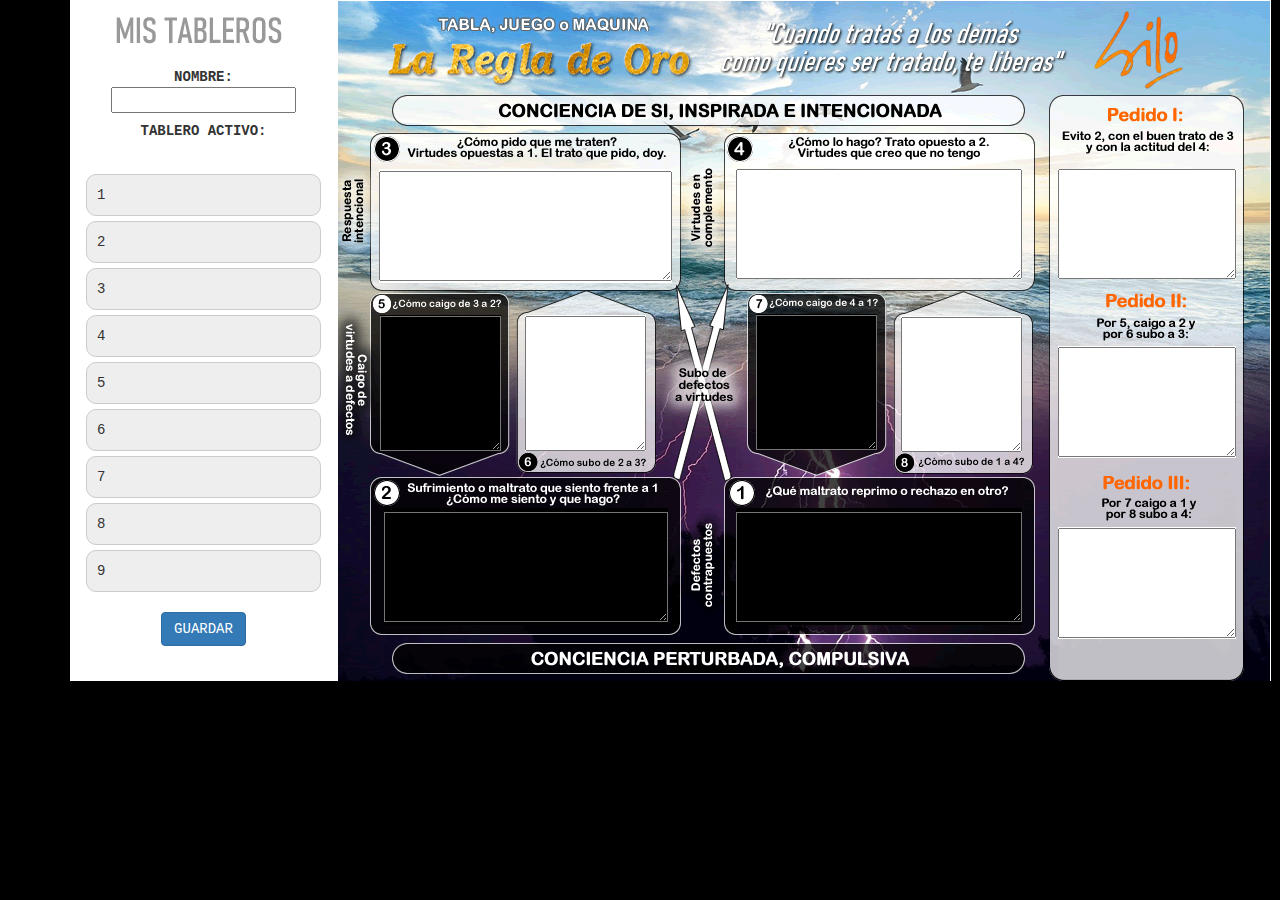
==== commit 23599be8: "Local Storage save boards." ====
--- a/board/index.html
+++ b/board/index.html
@@ -48,18 +48,8 @@
         <td>
           <center>
             <strong>NOMBRE:</strong>
+          <input type="text" id="txtowner">
           </center>
-          <table width="100%">
-            <tr>
-              <td width="200px">Eber Rojas Duque</td>
-              <td><button class="btn btn-warning btn-sm" onclick="loadboard('01')"><svg
-                    xmlns="http://www.w3.org/2000/svg" width="16" height="16" fill="currentColor"
-                    class="bi bi-pencil-fill" viewBox="0 0 16 16">
-                    <path
-                      d="M12.854.146a.5.5 0 0 0-.707 0L10.5 1.793 14.207 5.5l1.647-1.646a.5.5 0 0 0 0-.708l-3-3zm.646 6.061L9.793 2.5 3.293 9H3.5a.5.5 0 0 1 .5.5v.5h.5a.5.5 0 0 1 .5.5v.5h.5a.5.5 0 0 1 .5.5v.5h.5a.5.5 0 0 1 .5.5v.207l6.5-6.5zm-7.468 7.468A.5.5 0 0 1 6 13.5V13h-.5a.5.5 0 0 1-.5-.5V12h-.5a.5.5 0 0 1-.5-.5V11h-.5a.5.5 0 0 1-.5-.5V10h-.5a.499.499 0 0 1-.175-.032l-.179.178a.5.5 0 0 0-.11.168l-2 5a.5.5 0 0 0 .65.65l5-2a.5.5 0 0 0 .168-.11l.178-.178z" />
-                  </svg></button></td>
-            </tr>
-          </table>
 
         </td>
         <td rowspan="3" colspan="16"><img name="maquetaboard_r2_c3" src="images/maqueta-board_r2_c3.gif" width="949"
@@ -70,6 +60,7 @@
         <td>
           <center>
             <strong>TABLERO ACTIVO:</strong>
+            <div id="activeboard"></div>
           </center>
         </td>
         <td><img src="images/spacer.gif" width="1" height="23" border="0" alt="" /></td>
@@ -77,81 +68,11 @@
       <tr>
         <!--tableros-->
         <td rowspan="16" class="txtinput">
-          <table width="100%">
-            <tr>
-              <td width="200px">Exigente</td>
-              <td><button class="btn btn-success btn-sm" onclick="loadboard('01')">Guardar</button></td>
-            </tr>
-          </table>
+          <div id="tableros"></div>
           <br>
-          <table class="table table-striped">
-            <tr>
-              <td colspan="3">TIPO DE MALTRATO</td>
-            </tr>
-            <tr>
-              <td>01</td>
-              <td>
-                <div id="tablero01">Exigente</div>
-              </td>
-              <td><button class="btn btn-primary btn-sm" onclick="loadboard('01')">Ver</button></td>
-            </tr>
-            <tr>
-              <td>02</td>
-              <td>
-                <div id="tablero02">Rechazad@</div>
-              </td>
-              <td><button class="btn btn-primary btn-sm">Ver</button></td>
-            </tr>
-            <tr>
-              <td>03</td>
-              <td>
-                <div id="tablero03">Violentad@</div>
-              </td>
-              <td><button class="btn btn-primary btn-sm">Ver</button></td>
-            </tr>
-            <tr>
-              <td>04</td>
-              <td>
-                <div id="tablero04">Discriminad@</div>
-              </td>
-              <td><button class="btn btn-primary btn-sm">Ver</button></td>
-            </tr>
-            <tr>
-              <td>05</td>
-              <td>
-                <div id="tablero05">Traicionad@</div>
-              </td>
-              <td><button class="btn btn-primary btn-sm">Ver</button></td>
-            </tr>
-            <tr>
-              <td>06</td>
-              <td>
-                <div id="tablero06">Burlad@</div>
-              </td>
-              <td><button class="btn btn-primary btn-sm">Ver</button></td>
-            </tr>
-            <tr>
-              <td>07</td>
-              <td>
-                <div id="tablero07">Injusticia</div>
-              </td>
-              <td><button class="btn btn-primary btn-sm">Ver</button></td>
-            </tr>
-            <tr>
-              <td>08</td>
-              <td>
-                <div id="tablero08">Expulsad@</div>
-              </td>
-              <td><button class="btn btn-primary btn-sm">Ver</button></td>
-            </tr>
-            <tr>
-              <td>09</td>
-              <td>
-                <div id="tablero08">Ignorad@</div>
-              </td>
-              <td><button class="btn btn-primary btn-sm">Ver</button></td>
-            </tr>
-          </table>
+          <center>
+            <span class="btn btn-primary" onclick="FNSAVEALL()">GUARDAR</span>
+          </center>
         </td>
         <td><img src="images/spacer.gif" width="1" height="27" border="0" alt="" /></td>
       </tr>
@@ -195,7 +116,7 @@
             border="0" id="maquetaboard_r8_c12" alt="" /></td>
         <!--txt07-->
         <td rowspan="4" class="txtinput dark">
-          <textarea class="dark textarea120"></textarea>
+          <textarea class="dark textarea120" id="txt07"></textarea>
         </td>
         <td rowspan="2" colspan="2"><img name="maquetaboard_r8_c14" src="images/maqueta-board_r8_c14.gif" width="145"
             height="2" border="0" id="maquetaboard_r8_c14" alt="" /></td>
@@ -303,10 +224,11 @@
 
 <!--SCRIPT-->
 <script>
-  let boards = []
-  class clsBOARD(){
-    constructor(){
-      this.id = null
+
+  class clsBOARD {
+    constructor(piid){
+      this.id = piid
+      this.name = piid
       this.owner = null
       this.txt01 = null
       this.txt02 = null
@@ -319,14 +241,81 @@
       this.txtpedido01 = null
       this.txtpedido02 = null
       this.txtpedido03 = null
+      document.getElementById("tableros").innerHTML = document.getElementById("tableros").innerHTML + `<div class='tablero' onclick="FNSELECTBOARD('${piid}')">${this.name}</div>`
+    }
+    save(){
+      this.owner = document.getElementById("txtowner").value 
+      this.txt01 = document.getElementById("txt01").value 
+      this.txt02 = document.getElementById("txt02").value 
+      this.txt03 = document.getElementById("txt03").value 
+      this.txt04 = document.getElementById("txt04").value 
+      this.txt05 = document.getElementById("txt05").value 
+      this.txt06 = document.getElementById("txt06").value 
+      this.txt07 = document.getElementById("txt07").value 
+      this.txt08 = document.getElementById("txt08").value 
+      this.txtpedido01 = document.getElementById("txtpedido01").value 
+      this.txtpedido02 = document.getElementById("txtpedido02").value 
+      this.txtpedido03 = document.getElementById("txtpedido03").value 
     }
     load(){
-
+      document.getElementById("txtowner").value = this.owner
+      document.getElementById("txt01").value = this.txt01
+      document.getElementById("txt02").value = this.txt02
+      document.getElementById("txt03").value = this.txt03
+      document.getElementById("txt04").value = this.txt04
+      document.getElementById("txt05").value = this.txt05
+      document.getElementById("txt06").value = this.txt06
+      document.getElementById("txt07").value = this.txt07
+      document.getElementById("txt08").value = this.txt08
+      document.getElementById("txtpedido01").value = this.txtpedido01
+      document.getElementById("txtpedido02").value = this.txtpedido02
+      document.getElementById("txtpedido03").value = this.txtpedido03
     }
-    save(){
-
-    }
-  }
+  }
+
+  function FNSAVEALL(){
+    //
+    let o = boards.filter(id => id.id === activeboard);
+    console.log('o: ', o[0].id)
+    let index = o[0].id - 1
+    boards[index].save()
+    //
+    localStorage.setItem('tableros', JSON.stringify(boards))
+    console.log(localStorage.getItem('tableros'))
+    console.log(JSON.parse(localStorage.getItem('tableros')))
+  }
+
+  function FNSELECTBOARD(piid){
+    activeboard = piid
+    let o = boards.filter(id => id.id === piid);
+    console.log('o: ', o[0].id)
+    let index = o[0].id - 1
+    boards[index].load()
+    //let days = fndays(m[0].end, advance.date)
+    document.getElementById("activeboard").innerHTML = piid + ': ' 
+  }
+
+  let boards = []
+  let activeboard = null
+  let oBoard01 = new clsBOARD('1')
+  let oBoard02 = new clsBOARD('2')
+  let oBoard03 = new clsBOARD('3')
+  let oBoard04 = new clsBOARD('4')
+  let oBoard05 = new clsBOARD('5')
+  let oBoard06 = new clsBOARD('6')
+  let oBoard07 = new clsBOARD('7')
+  let oBoard08 = new clsBOARD('8')
+  let oBoard09 = new clsBOARD('9')
+  boards.push(oBoard01)
+  boards.push(oBoard02)
+  boards.push(oBoard03)
+  boards.push(oBoard04)
+  boards.push(oBoard05)
+  boards.push(oBoard06)
+  boards.push(oBoard07)
+  boards.push(oBoard08)
+  boards.push(oBoard09)
+  console.log(boards)
 
 </script>
 
@@ -359,4 +348,15 @@
   .button {
     cursor: pointer;
   }
+
+  .tablero{
+    display: block;
+    width: 100%;    
+    background-color: #eee;
+    border: 1px solid #ccc;
+    border-radius:10px;
+    padding:10px;
+    cursor: pointer;
+    margin-top:5px;
+  }
 </style>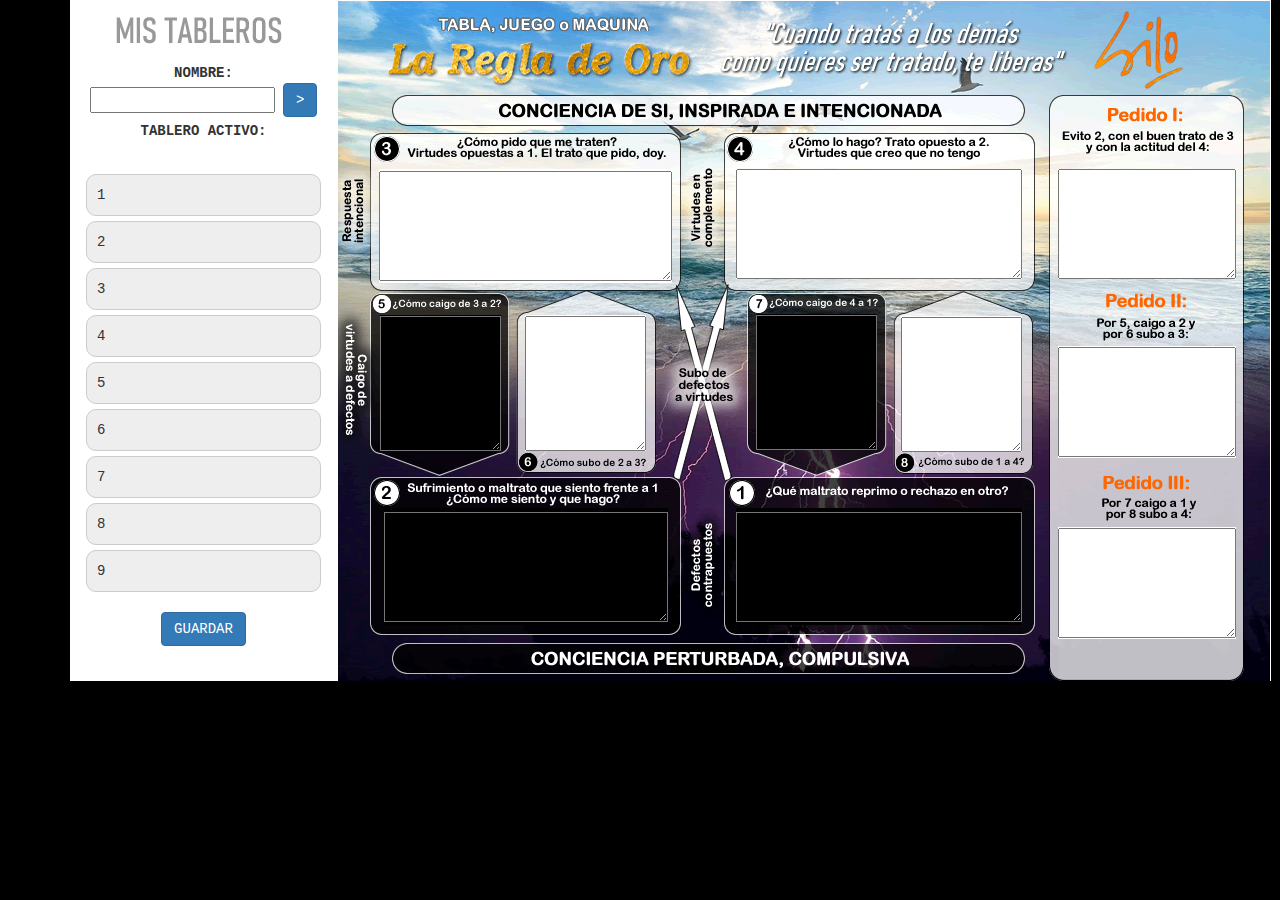
==== commit e6b89e38: "js localstorage save" ====
--- a/board/index.html
+++ b/board/index.html
@@ -1,7 +1,6 @@
 <!--TEMPLATE-->
 <!DOCTYPE html
   PUBLIC "-//W3C//DTD XHTML 1.0 Transitional//EN" "http://www.w3.org/TR/xhtml1/DTD/xhtml1-transitional.dtd">
-<!-- saved from url=(0014)about:internet -->
 <html xmlns="http://www.w3.org/1999/xhtml">
 
 <head>
@@ -13,7 +12,6 @@
 <body>
   <div class="container">
     <table border="0" cellpadding="0" cellspacing="0" width="1200">
-      <!-- fwtable fwsrc="maqueta-board.png" fwbase="maqueta-board.gif" fwstyle="Dreamweaver" fwdocid = "499303365" fwnested="0" -->
       <tr>
         <td><img src="images/spacer.gif" width="16" height="1" border="0" alt="" /></td>
         <td><img src="images/spacer.gif" width="235" height="1" border="0" alt="" /></td>
@@ -48,7 +46,7 @@
         <td>
           <center>
             <strong>NOMBRE:</strong>
-          <input type="text" id="txtowner">
+          <table><tr><td><input type="text" id="txtowner"></td><td>&nbsp;</td><td><span class="btn btn-primary">></span></td></tr></table>
           </center>
 
         </td>
@@ -60,7 +58,7 @@
         <td>
           <center>
             <strong>TABLERO ACTIVO:</strong>
-            <div id="activeboard"></div>
+            <span id="activeboard"></span>
           </center>
         </td>
         <td><img src="images/spacer.gif" width="1" height="23" border="0" alt="" /></td>
@@ -245,6 +243,7 @@
     }
     save(){
       this.owner = document.getElementById("txtowner").value 
+      this.name = document.getElementById("txt01").value.substring(0, 15)
       this.txt01 = document.getElementById("txt01").value 
       this.txt02 = document.getElementById("txt02").value 
       this.txt03 = document.getElementById("txt03").value 
@@ -259,6 +258,7 @@
     }
     load(){
       document.getElementById("txtowner").value = this.owner
+      document.getElementById("activeboard").innerHTML = this.name
       document.getElementById("txt01").value = this.txt01
       document.getElementById("txt02").value = this.txt02
       document.getElementById("txt03").value = this.txt03
@@ -292,7 +292,7 @@
     let index = o[0].id - 1
     boards[index].load()
     //let days = fndays(m[0].end, advance.date)
-    document.getElementById("activeboard").innerHTML = piid + ': ' 
+    document.getElementById("activeboard").innerHTML = piid 
   }
 
   let boards = []
